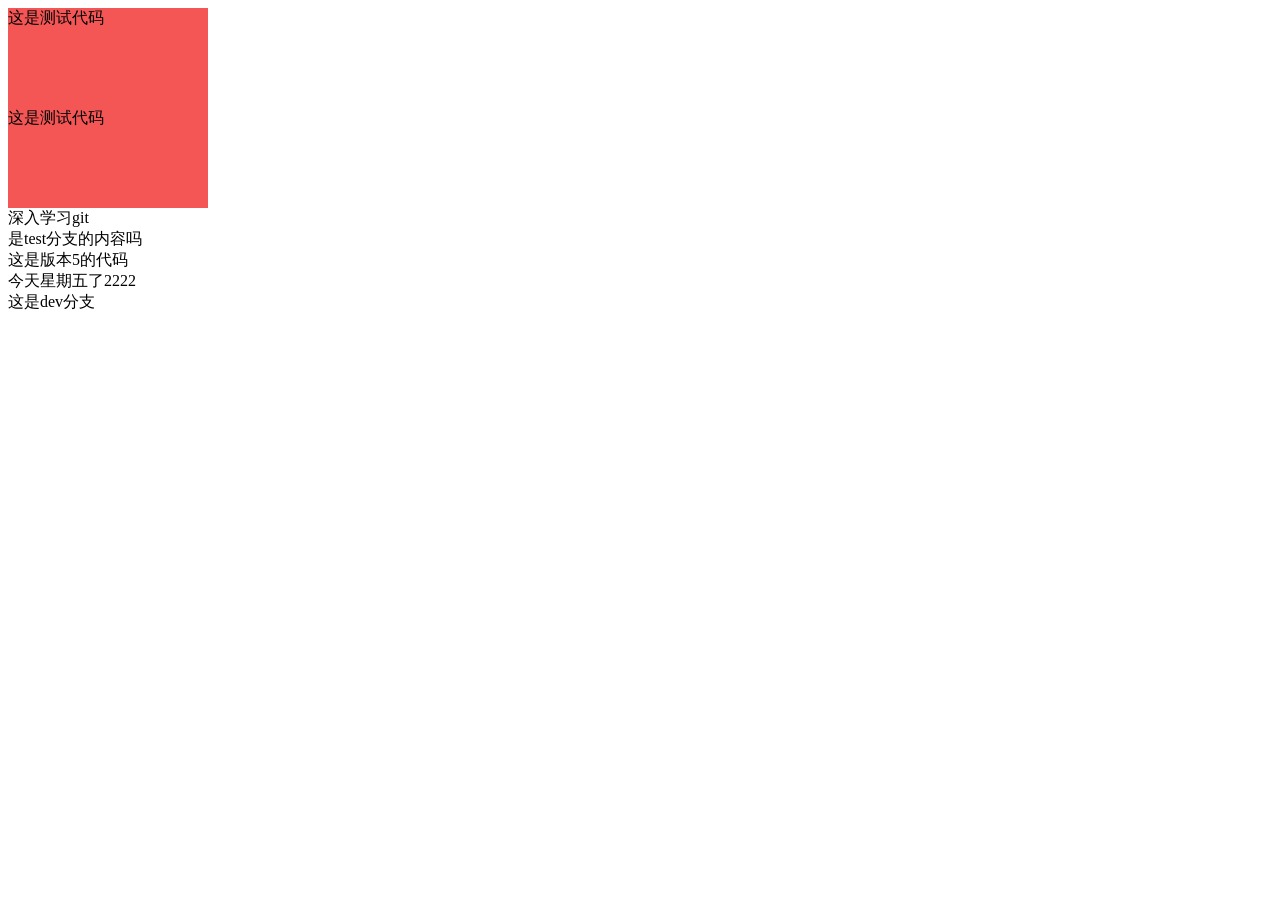
==== index.html @ 9692de89 "推xiaomu" ====
<!DOCTYPE html>
<html>
	<head>
		<meta charset="utf-8">
		<title>测试代码</title>
		<link rel="stylesheet" href="./demo.css">
	</head>
	<body>
		<div class="box">
			这是测试代码
		</div>
		<div class="box">
			这是测试代码
		</div>
		<div>深入学习git</div>
		<div>是test分支的内容吗</div>
		<div>这是版本5的代码</div>
		<div>今天星期五了2222</div>
		<div>这是dev分支</div>
		<script src="./demo.js" type="text/javascript" charset="utf-8"></script>
	</body>
</html>
---- demo.css ----
.box {
	width: 200px;
	height: 100px;
	background: #f45656;
}
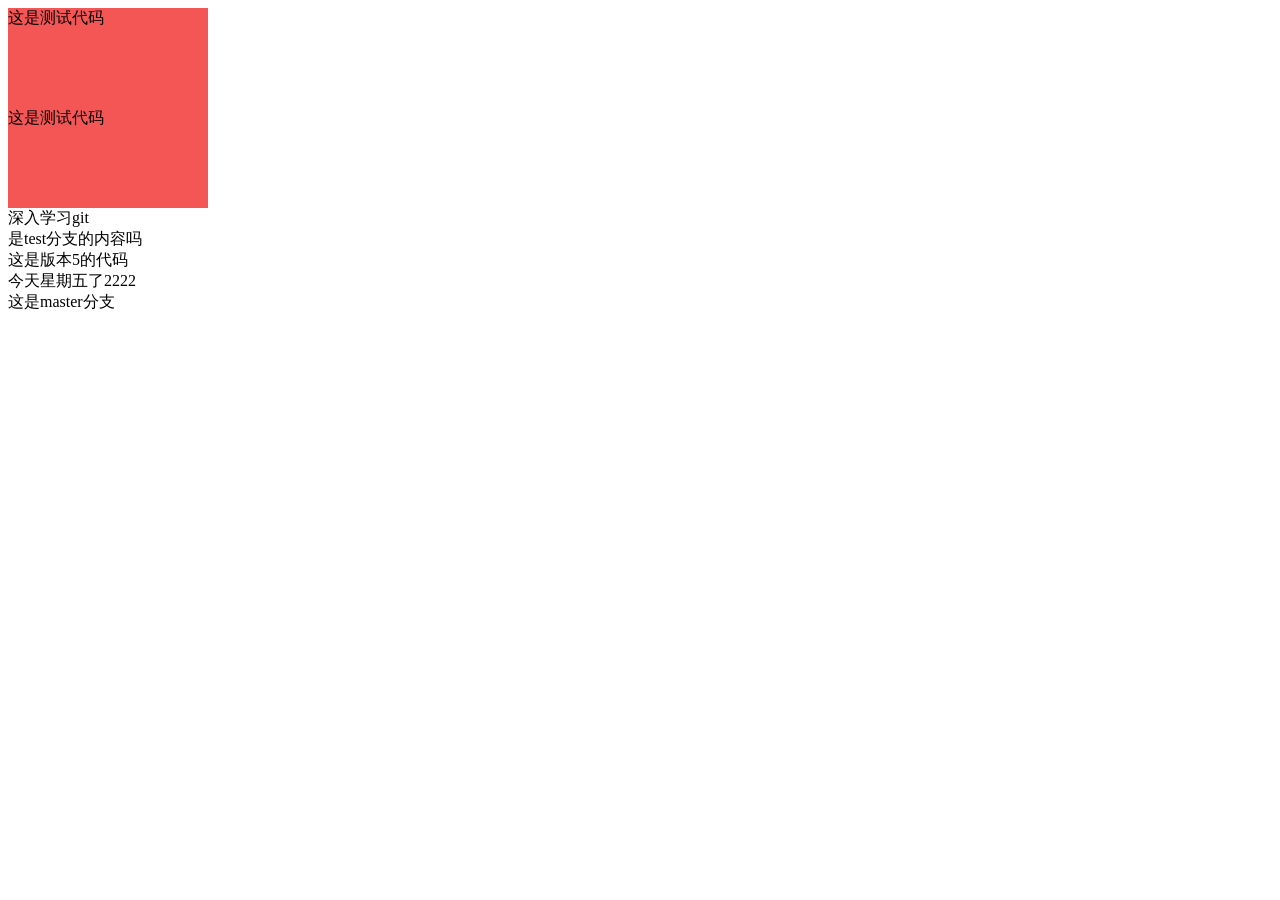
==== commit 2f3a3cc5: "Merge branch 'xiaomu' of github.com:linforgit/test-demo into xiaomu 合并冲突" ====
--- a/index.html
+++ b/index.html
@@ -16,7 +16,7 @@
 		<div>是test分支的内容吗</div>
 		<div>这是版本5的代码</div>
 		<div>今天星期五了2222</div>
-		<div>这是dev分支</div>
+		<div>这是master分支</div>
 		<script src="./demo.js" type="text/javascript" charset="utf-8"></script>
 	</body>
 </html>
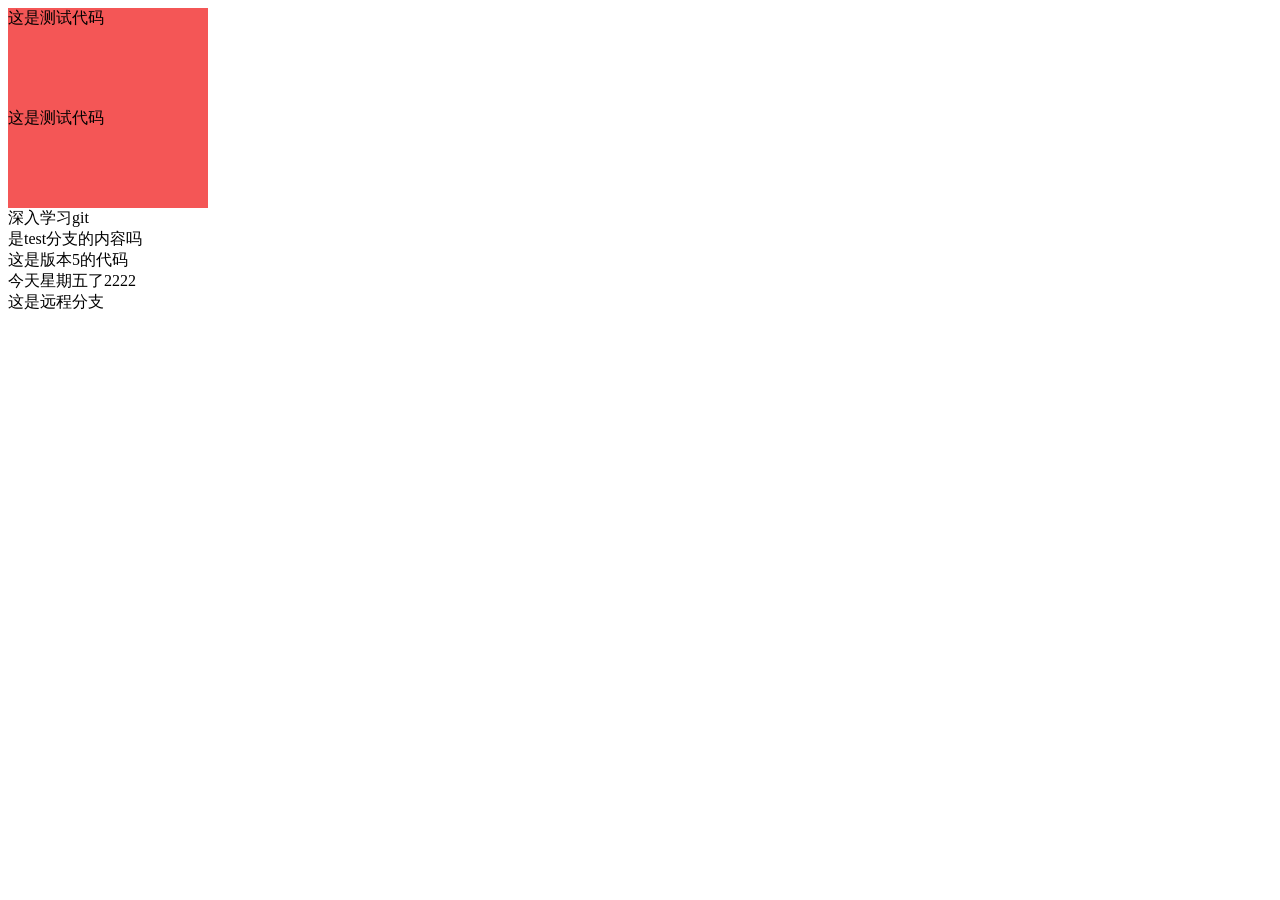
==== commit 5d957c16: "Update index.html" ====
--- a/index.html
+++ b/index.html
@@ -16,7 +16,7 @@
 		<div>是test分支的内容吗</div>
 		<div>这是版本5的代码</div>
 		<div>今天星期五了2222</div>
-		<div>这是master分支</div>
+		<div>这是远程分支</div>
 		<script src="./demo.js" type="text/javascript" charset="utf-8"></script>
 	</body>
 </html>
